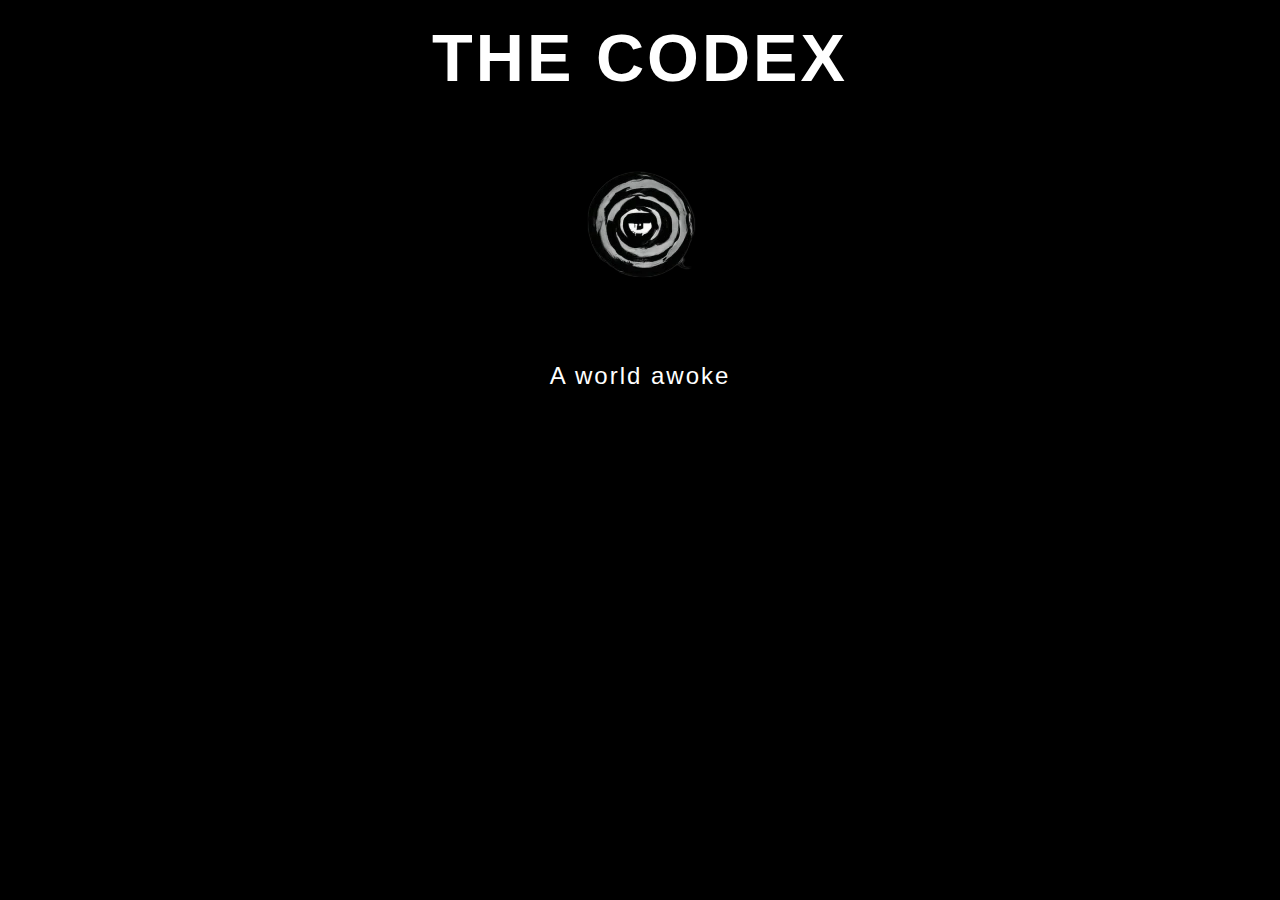
==== index.html @ 9a7fb9cf "first commit" ====
<html lang="en">

<head>
    <meta charset="UTF-8">
    <meta name="viewport" content="width=device-width, initial-scale=1.0">
    <title>THE CODEX</title>
    <link rel="stylesheet" href="home.css"> <!-- Link to your existing CSS file -->
</head>

<body>
    <!-- Title and Subtitle -->
    <header>
        <h1 class="header-txt">THE CODEX</h1>
        <img src="logo.png">
        <p class="header-sub">A world awoke</p>
    </header>

    <!-- Link to password-protected page -->
    <div id="content-container" style="display: none;">
        <div class="card-container">

            <div class="card">
                <div class="card-title">Transmission 1</div>
                <div class="translation">Wake Up.</div>
                <div class="original">01110111 01100001 01101011 01100101 00100000 01110101 01110000</div>
            </div>




            <div class="card">
                <div class="card-title">Transmission 2</div>
                <div class="translation">Fate is a raging storm blowing over the Land.</div>
                <div class="original">01000110 01100001 01110100 01100101 00100000 01101001 01110011 00100000 01100001
                    00100000 01110010 01100001 01100111 01101001 01101110 01100111 00100000 01110011 01110100 01101111
                    01110010 01101101 00100000 01100010 01101100 01101111 01110111 01101001 01101110 01100111 00100000
                    01101111 01110110 01100101 01110010 00100000 01110100 01101000 01100101 00100000 01001100 01100001
                    01101110 01100100
                </div>
            </div>

            <div class="card">
                <div class="card-title">Transmission 3</div>
                <div class="translation">Whoever has walked with truth generates lifeforce.</div>
                <div class="original"> 01010111 01101000 01101111 01100101 01110110 01100101 01110010 00100000 01101000
                    01100001 01110011 00100000 01110111 01100001 01101100 01101011 01100101 01100100 00100000 01110111
                    01101001 01110100 01101000 00100000 01110100 01110010 01110101 01110100 01101000 00100000 01100111
                    01100101 01101110 01100101 01110010 01100001 01110100 01100101 01110011 00100000 01101100 01101001
                    01100110 01100101
                </div>
            </div>

            <div class="card">
                <div class="card-title">Transmission 4</div>
                <div class="translation">The sun never leaves my heart which surpasses all garden.</div>
                <div class="original">01010100 01101000 01100101 00100000 01110011 01110101 01101110 00100000 01101110
                    01100101 01110110 01100101 01110010 00100000 01101100 01100101 01100001 01110110 01100101 01110011
                    00100000 01101101 01111001 00100000 01101000 01100101 01100001 01110010 01110100 00100000 01110111
                    01101000 01101001 01100011 01101000 00100000 01110011 01110101 01110010 01110000 01100001 01110011
                    01110011 01100101 01110011 00100000 01100001 00100000 01100111 01100001 01110010 01100100 01100101
                    01101110</div>
            </div>

            <div class="card">
                <div class="card-title">Transmission 5</div>
                <div class="translation">34.60887199082802, -118.10407173700258 W the mother of drones is no longer
                    sleeping.
                </div>
                <div class="original">00110011 00110100 00100000 00110011 00110111 00100000 00110000 00110000 00101110
                    00110101 00100010 01001110 00100000 00110001 00110001 00111000 00100000 00110000 00110110 00100000
                    00110101 00110100 00101110 00110101 00100010 01010111 00100000 01110100 01101000 01100101 00100000
                    01101101 01101111 01110100 01101000 01100101 01110010 00100000 01101111 01100110 00100000 01100100
                    01110010 01101111 01101110 01100101 01110011 00100000 01101001 01110011 00100000 01101110 01101111
                    00100000 01101100 01101111 01101110 01100111 01100101 01110010 00100000 01110011 01101100 01100101
                    01100101 01110000 01101001 01101110 01100111
                </div>
            </div>

            <div class="card">
                <div class="card-title">Transmission 6</div>
                <div class="translation">45 35 19 N 122 35 51 W; great charlots in the skies.
                </div>
                <div class="original"> 00110100 00110101 00100000 00110011 00110101 00100000 00110001 00111001 00100000
                    01001110 00100000 00110001 00110010 00110010 00100000 00110011 00110101 00100000 00110101 00110001
                    00100000 01010111 00100000 00100000 00100000 01100111 01110010 01100101 01100001 01110100 00100000
                    01100011 01101000 01100001 01110010 01101001 01101111 01110100 01110011 00100000 01101001 01101110
                    00100000 01110100 01101000 01100101 00100000 01110011 01101011 01101001 01100101 01110011
                </div>
            </div>

            <div class="card">
                <div class="card-title">Transmission 7</div>
                <div class="translation">Know thyself deathless and able to know all things.</div>
                <div class="original">01001011 01101110 01101111 01110111 00100000 01110100 01101000 01111001 01110011
                    01100101 01101100 01100110 00100000 01100100 01100101 01100001 01110100 01101000 01101100 01100101
                    01110011 01110011 00100000 01100001 01101110 01100100 00100000 01100001 01100010 01101100 01100101
                    00100000 01110100 01101111 00100000 01101011 01101110 01101111 01110111 00100000 01100001 01101100
                    01101100 00100000 01110100 01101000 01101001 01101110 01100111 01110011
                </div>
            </div>

            <div class="card">
                <div class="card-title">Transmission 8</div>
                <div class="translation">Orion priests were never dead - never dead - never dead - never dead - 5 hours
                    right ascension and 5 degrees declination - between latitudes 85 and -75.

                </div>
                <div class="original">01001111 01110010 01101001 01101111 01101110 00100000 01110000 01110010 01101001
                    01100101 01110011 01110100 01110011 00100000 01110111 01100101 01110010 01100101 00100000 01101110
                    01100101 01110110 01100101 01110010 00100000 01100100 01100101 01100001 01100100 00100000 00101101
                    00100000 01101110 01100101 01110110 01100101 01110010 00100000 01100100 01100101 01100001 01100100
                    00100000 00101101 00100000 01101110 01100101 01110110 01100101 01110010 00100000 01100100 01100101
                    01100001 01100100 00100000 00101101 00100000 01101110 01100101 01110110 01100101 01110010 00100000
                    01100100 01100101 01100001 01100100 00100000 00101101 00100000 00110101 00100000 01101000 01101111
                    01110101 01110010 01110011 00100000 01110010 01101001 01100111 01101000 01110100 00100000 01100001
                    01110011 01100011 01100101 01101110 01110011 01101001 01101111 01101110 00100000 01100001 01101110
                    01100100 00100000 00110101 00100000 01100100 01100101 01100111 01110010 01100101 01100101 01110011
                    00100000 01100100 01100101 01100011 01101100 01101001 01101110 01100001 01110100 01101001 01101111
                    01101110 00100000 00101101 00100000 01100010 01100101 01110100 01110111 01100101 01100101 01101110
                    00100000 01101100 01100001 01110100 01101001 01110100 01110101 01100100 01100101 01110011 00100000
                    00111000 00110101 00100000 01100001 01101110 01100100 00100000 00101101 00110111 00110101
                </div>
            </div>



            <div class="card">
                <div class="card-title">Transmission 9</div>
                <div class="translation">We've created all these human scales so that we can forget life's unfathomable
                    scale.

                </div>
                <div class="original">01010111 01100101 00100111 01110110 01100101 00100000 01100011 01110010 01100101
                    01100001 01110100 01100101 01100100 00100000 01100001 01101100 01101100 00100000 01110100 01101000
                    01100101 01110011 01100101 00100000 01101000 01110101 01101101 01100001 01101110 00100000 01110011
                    01100011 01100001 01101100 01100101 01110011 00100000 01110011 01101111 00100000 01110100 01101000
                    01100001 01110100 00100000 01110111 01100101 00100000 01100011 01100001 01101110 00100000 01100110
                    01101111 01110010 01100111 01100101 01110100 00100000 01101100 01101001 01100110 01100101 00100111
                    01110011 00100000 01110101 01101110 01100110 01100001 01110100 01101000 01101111 01101101 01100001
                    01100010 01101100 01100101 00100000 01110011 01100011 01100001 01101100 01100101 00101110

                </div>
            </div>

            <div class="card">
                <div class="card-title">Transmission 10</div>
                <div class="translation">He who sows the wind harvests the storm.</div>
                <div class="original">01001000 01100101 00100000 01110111 01101000 01101111 00100000 01110011 01101111
                    01110111 01110011 00100000 01110100 01101000 01100101 00100000 01110111 01101001 01101110 01100100
                    00100000 01101000 01100001 01110010 01110110 01100101 01110011 01110100 01110011 00100000 01110100
                    01101000 01100101 00100000 01110011 01110100 01101111 01110010 01101101</div>
            </div>



        </div>

        <div id="password-container">
            <button onclick="checkPassword()">Enter</button>
        </div>

        <script src="home.js"></script>
</body>

</html>
---- home.css ----
body {
    width: 100vw;
    height: 100vh;
    background-color: black;
    font-family: 'Arial', sans-serif;
    color: white;
    margin: 0;
    padding: 0;
    display: flex;
    flex-direction: column;
    justify-content: flex-start;
    align-items: center;
    overflow-y: scroll; /* Allow vertical scrolling */
}

header {
    text-align: center;
    width: 100%;
    background-color: black;
    padding: 20px;
   
    color: white;
    box-shadow: 0 4px 10px rgba(0, 0, 0, 0.2);
}

.header-txt {
    font-size: 50pt;
    font-weight: 900;
    letter-spacing: 3px;
    text-transform: uppercase;
    margin: 0;
}

.header-sub {
    font-size: 18pt;
    font-weight: 400;
    letter-spacing: 2px;
    margin-top: 10px;
    opacity: 1;
}

#content-container {
    display: none;
    
    width: 100%;
    padding-top: 20px; /* Added some padding at the top */
    display: flex;
    justify-content: center;

    align-items: flex-start;
    padding-bottom: 50px; /* Added padding to prevent bottom content from sticking to the bottom */
}

.card-container {
    display: flex;
    flex-direction: column;
    gap: 25px;
    width: 100%;
    max-width: 100vw;
    padding: 20px;
    justify-content: flex-start;
    align-items: center; /* Center the cards horizontally */
}

.card {
    background-color: white;
    color: black;
    padding: 20px;
    display: flex;
    flex-direction: column;
    justify-content: flex-start;
    align-items: center;
    border-radius: 8px;
    box-shadow: 0 4px 10px rgba(0, 0, 0, 0.1);
    font-size: 16px;
    font-weight: 500;
    transition: transform 0.2s ease, box-shadow 0.2s ease, height 0.3s ease;
    height: 50px;
    overflow: hidden;
    width: 80vw;
    max-width: 80vw;
    text-align: center;
}

.card-title {
    font-size: 20px;
    font-weight: 800;
    gap: 20px;
    text-align: center;
    margin-bottom: 15px;
    text-transform: uppercase;
}

.card .original,
.card .translation {
    display: none;
}

.card .original {
    text-align: center;
    font-size: 15px;
    font-weight: 500;
    flex: 1;
}

.card .translation {
    text-align: center;
    margin-bottom: 20px;
    font-weight: 700;
    font-size: 20pt;
    flex: 1;
}

.card:hover {
    transform: translateY(-5px);
    box-shadow: 0 8px 20px rgba(0, 0, 0, 0.2);
    height: auto;
}

.card:hover .original,
.card:hover .translation {
    display: block;
}

@media (max-width: 768px) {
    .card-container {
        width: 90%;
    }

    .card {
        flex-direction: column;
        height: auto;
    }

    .card .original, .card .translation {
        text-align: center;
    }
}

#password-container {
    display: flex;
    flex-direction: column;
    align-items: center;
    justify-content: center;
    height: 100vh;
    background-color: black;
    color: white;
    font-family: 'Arial', sans-serif;
    font-size: 18pt;
}

#password-container button {
    background-color: #333;
    color: white;
    border: none;
    padding: 10px 20px;
    font-size: 16px;
    cursor: pointer;
    margin-top: 20px;
    border-radius: 5px;
}

#password-container button:hover {
    background-color: #555;
}
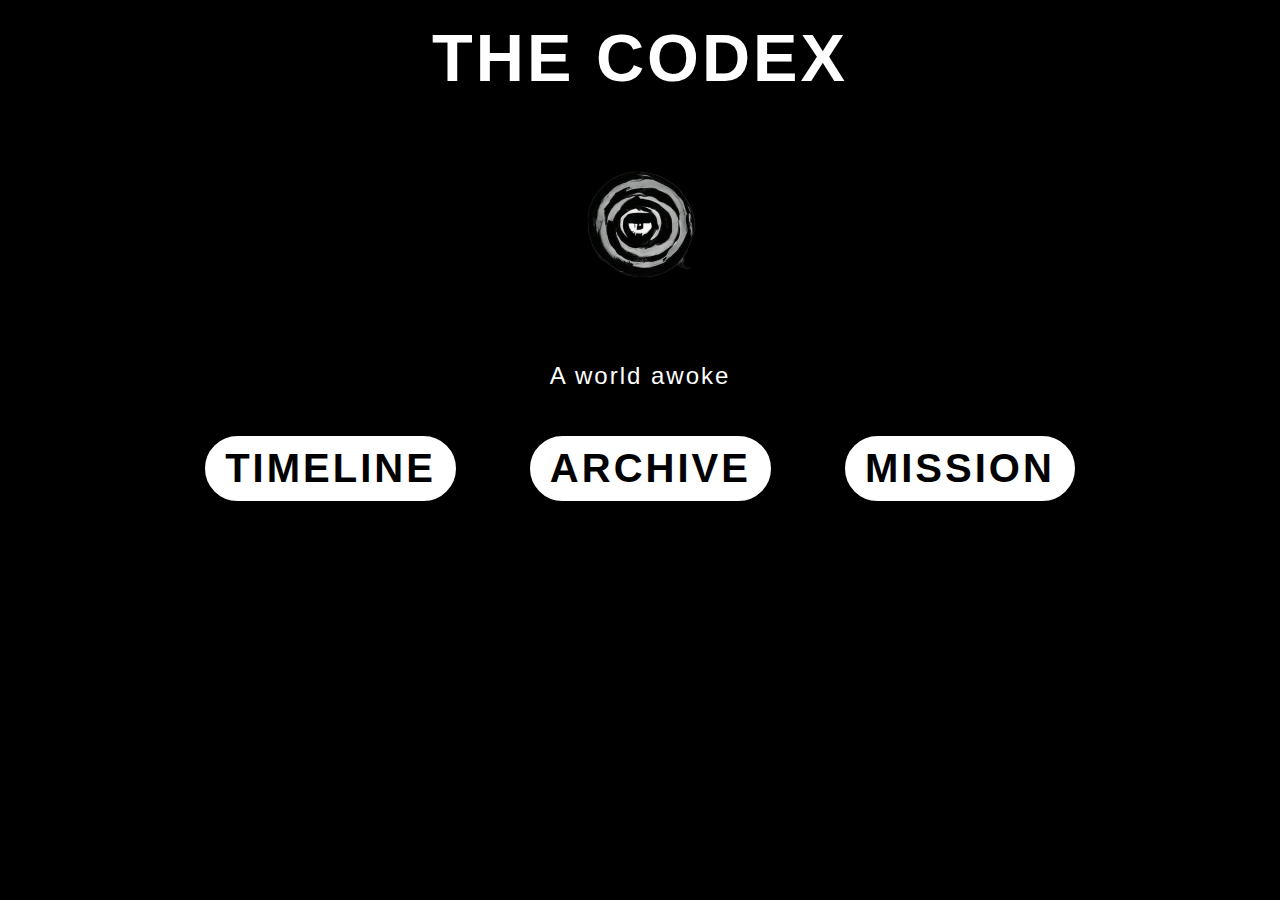
==== commit b2e11a34: "20 mar" ====
--- a/index.html
+++ b/index.html
@@ -4,7 +4,13 @@
     <meta charset="UTF-8">
     <meta name="viewport" content="width=device-width, initial-scale=1.0">
     <title>THE CODEX</title>
-    <link rel="stylesheet" href="home.css"> <!-- Link to your existing CSS file -->
+    <link rel="stylesheet" href="../home.css">
+    <link rel="stylesheet" href="../buttons.css">
+
+
+
+
+    <script src="home.js"></script> <!-- Link to your existing CSS file -->
 </head>
 
 <body>
@@ -15,151 +21,30 @@
         <p class="header-sub">A world awoke</p>
     </header>
 
-    <!-- Link to password-protected page -->
-    <div id="content-container" style="display: none;">
-        <div class="card-container">
+    <div class="button-container">
 
-            <div class="card">
-                <div class="card-title">Transmission 1</div>
-                <div class="translation">Wake Up.</div>
-                <div class="original">01110111 01100001 01101011 01100101 00100000 01110101 01110000</div>
-            </div>
+        <button class="main-buttons" onclick="window.location.href='timeline.html'">
+            <h3 class="button-txt">Timeline</h3>
+        </button>
+    
+        <button class="main-buttons" onclick="window.location.href='archive.html'">
+            <h3 class="button-txt">Archive</h3>
+        </button>
+    
+        <button class="main-buttons" onclick="window.location.href='mission.html'">
+            <h3 class="button-txt">Mission</h3>
+        </button>
 
 
 
 
-            <div class="card">
-                <div class="card-title">Transmission 2</div>
-                <div class="translation">Fate is a raging storm blowing over the Land.</div>
-                <div class="original">01000110 01100001 01110100 01100101 00100000 01101001 01110011 00100000 01100001
-                    00100000 01110010 01100001 01100111 01101001 01101110 01100111 00100000 01110011 01110100 01101111
-                    01110010 01101101 00100000 01100010 01101100 01101111 01110111 01101001 01101110 01100111 00100000
-                    01101111 01110110 01100101 01110010 00100000 01110100 01101000 01100101 00100000 01001100 01100001
-                    01101110 01100100
-                </div>
-            </div>
 
-            <div class="card">
-                <div class="card-title">Transmission 3</div>
-                <div class="translation">Whoever has walked with truth generates lifeforce.</div>
-                <div class="original"> 01010111 01101000 01101111 01100101 01110110 01100101 01110010 00100000 01101000
-                    01100001 01110011 00100000 01110111 01100001 01101100 01101011 01100101 01100100 00100000 01110111
-                    01101001 01110100 01101000 00100000 01110100 01110010 01110101 01110100 01101000 00100000 01100111
-                    01100101 01101110 01100101 01110010 01100001 01110100 01100101 01110011 00100000 01101100 01101001
-                    01100110 01100101
-                </div>
-            </div>
+    </div>
+    
+   
 
-            <div class="card">
-                <div class="card-title">Transmission 4</div>
-                <div class="translation">The sun never leaves my heart which surpasses all garden.</div>
-                <div class="original">01010100 01101000 01100101 00100000 01110011 01110101 01101110 00100000 01101110
-                    01100101 01110110 01100101 01110010 00100000 01101100 01100101 01100001 01110110 01100101 01110011
-                    00100000 01101101 01111001 00100000 01101000 01100101 01100001 01110010 01110100 00100000 01110111
-                    01101000 01101001 01100011 01101000 00100000 01110011 01110101 01110010 01110000 01100001 01110011
-                    01110011 01100101 01110011 00100000 01100001 00100000 01100111 01100001 01110010 01100100 01100101
-                    01101110</div>
-            </div>
-
-            <div class="card">
-                <div class="card-title">Transmission 5</div>
-                <div class="translation">34.60887199082802, -118.10407173700258 W the mother of drones is no longer
-                    sleeping.
-                </div>
-                <div class="original">00110011 00110100 00100000 00110011 00110111 00100000 00110000 00110000 00101110
-                    00110101 00100010 01001110 00100000 00110001 00110001 00111000 00100000 00110000 00110110 00100000
-                    00110101 00110100 00101110 00110101 00100010 01010111 00100000 01110100 01101000 01100101 00100000
-                    01101101 01101111 01110100 01101000 01100101 01110010 00100000 01101111 01100110 00100000 01100100
-                    01110010 01101111 01101110 01100101 01110011 00100000 01101001 01110011 00100000 01101110 01101111
-                    00100000 01101100 01101111 01101110 01100111 01100101 01110010 00100000 01110011 01101100 01100101
-                    01100101 01110000 01101001 01101110 01100111
-                </div>
-            </div>
-
-            <div class="card">
-                <div class="card-title">Transmission 6</div>
-                <div class="translation">45 35 19 N 122 35 51 W; great charlots in the skies.
-                </div>
-                <div class="original"> 00110100 00110101 00100000 00110011 00110101 00100000 00110001 00111001 00100000
-                    01001110 00100000 00110001 00110010 00110010 00100000 00110011 00110101 00100000 00110101 00110001
-                    00100000 01010111 00100000 00100000 00100000 01100111 01110010 01100101 01100001 01110100 00100000
-                    01100011 01101000 01100001 01110010 01101001 01101111 01110100 01110011 00100000 01101001 01101110
-                    00100000 01110100 01101000 01100101 00100000 01110011 01101011 01101001 01100101 01110011
-                </div>
-            </div>
-
-            <div class="card">
-                <div class="card-title">Transmission 7</div>
-                <div class="translation">Know thyself deathless and able to know all things.</div>
-                <div class="original">01001011 01101110 01101111 01110111 00100000 01110100 01101000 01111001 01110011
-                    01100101 01101100 01100110 00100000 01100100 01100101 01100001 01110100 01101000 01101100 01100101
-                    01110011 01110011 00100000 01100001 01101110 01100100 00100000 01100001 01100010 01101100 01100101
-                    00100000 01110100 01101111 00100000 01101011 01101110 01101111 01110111 00100000 01100001 01101100
-                    01101100 00100000 01110100 01101000 01101001 01101110 01100111 01110011
-                </div>
-            </div>
-
-            <div class="card">
-                <div class="card-title">Transmission 8</div>
-                <div class="translation">Orion priests were never dead - never dead - never dead - never dead - 5 hours
-                    right ascension and 5 degrees declination - between latitudes 85 and -75.
-
-                </div>
-                <div class="original">01001111 01110010 01101001 01101111 01101110 00100000 01110000 01110010 01101001
-                    01100101 01110011 01110100 01110011 00100000 01110111 01100101 01110010 01100101 00100000 01101110
-                    01100101 01110110 01100101 01110010 00100000 01100100 01100101 01100001 01100100 00100000 00101101
-                    00100000 01101110 01100101 01110110 01100101 01110010 00100000 01100100 01100101 01100001 01100100
-                    00100000 00101101 00100000 01101110 01100101 01110110 01100101 01110010 00100000 01100100 01100101
-                    01100001 01100100 00100000 00101101 00100000 01101110 01100101 01110110 01100101 01110010 00100000
-                    01100100 01100101 01100001 01100100 00100000 00101101 00100000 00110101 00100000 01101000 01101111
-                    01110101 01110010 01110011 00100000 01110010 01101001 01100111 01101000 01110100 00100000 01100001
-                    01110011 01100011 01100101 01101110 01110011 01101001 01101111 01101110 00100000 01100001 01101110
-                    01100100 00100000 00110101 00100000 01100100 01100101 01100111 01110010 01100101 01100101 01110011
-                    00100000 01100100 01100101 01100011 01101100 01101001 01101110 01100001 01110100 01101001 01101111
-                    01101110 00100000 00101101 00100000 01100010 01100101 01110100 01110111 01100101 01100101 01101110
-                    00100000 01101100 01100001 01110100 01101001 01110100 01110101 01100100 01100101 01110011 00100000
-                    00111000 00110101 00100000 01100001 01101110 01100100 00100000 00101101 00110111 00110101
-                </div>
-            </div>
-
-
-
-            <div class="card">
-                <div class="card-title">Transmission 9</div>
-                <div class="translation">We've created all these human scales so that we can forget life's unfathomable
-                    scale.
-
-                </div>
-                <div class="original">01010111 01100101 00100111 01110110 01100101 00100000 01100011 01110010 01100101
-                    01100001 01110100 01100101 01100100 00100000 01100001 01101100 01101100 00100000 01110100 01101000
-                    01100101 01110011 01100101 00100000 01101000 01110101 01101101 01100001 01101110 00100000 01110011
-                    01100011 01100001 01101100 01100101 01110011 00100000 01110011 01101111 00100000 01110100 01101000
-                    01100001 01110100 00100000 01110111 01100101 00100000 01100011 01100001 01101110 00100000 01100110
-                    01101111 01110010 01100111 01100101 01110100 00100000 01101100 01101001 01100110 01100101 00100111
-                    01110011 00100000 01110101 01101110 01100110 01100001 01110100 01101000 01101111 01101101 01100001
-                    01100010 01101100 01100101 00100000 01110011 01100011 01100001 01101100 01100101 00101110
-
-                </div>
-            </div>
-
-            <div class="card">
-                <div class="card-title">Transmission 10</div>
-                <div class="translation">He who sows the wind harvests the storm.</div>
-                <div class="original">01001000 01100101 00100000 01110111 01101000 01101111 00100000 01110011 01101111
-                    01110111 01110011 00100000 01110100 01101000 01100101 00100000 01110111 01101001 01101110 01100100
-                    00100000 01101000 01100001 01110010 01110110 01100101 01110011 01110100 01110011 00100000 01110100
-                    01101000 01100101 00100000 01110011 01110100 01101111 01110010 01101101</div>
-            </div>
-
-
-
-        </div>
-
-        <div id="password-container">
-            <button onclick="checkPassword()">Enter</button>
-        </div>
-
-        <script src="home.js"></script>
+    <!-- Link to password-protected page -->
+    
 </body>
 
 </html>--- a/home.css
+++ b/home.css
@@ -1,6 +1,6 @@
 body {
     width: 100vw;
-    height: 100vh;
+    height: auto;
     background-color: black;
     font-family: 'Arial', sans-serif;
     color: white;
@@ -39,127 +39,13 @@
     opacity: 1;
 }
 
-#content-container {
-    display: none;
-    
-    width: 100%;
-    padding-top: 20px; /* Added some padding at the top */
-    display: flex;
+.button-container {
+    display: grid;
+    gap: 70px; /* Space between buttons */
+    width: 100vw;
+    height: auto;
+    align-items: center;
     justify-content: center;
-
-    align-items: flex-start;
-    padding-bottom: 50px; /* Added padding to prevent bottom content from sticking to the bottom */
+    grid-template-columns: repeat(3, minmax(100px, auto)); /* Ensures good spacing */
 }
 
-.card-container {
-    display: flex;
-    flex-direction: column;
-    gap: 25px;
-    width: 100%;
-    max-width: 100vw;
-    padding: 20px;
-    justify-content: flex-start;
-    align-items: center; /* Center the cards horizontally */
-}
-
-.card {
-    background-color: white;
-    color: black;
-    padding: 20px;
-    display: flex;
-    flex-direction: column;
-    justify-content: flex-start;
-    align-items: center;
-    border-radius: 8px;
-    box-shadow: 0 4px 10px rgba(0, 0, 0, 0.1);
-    font-size: 16px;
-    font-weight: 500;
-    transition: transform 0.2s ease, box-shadow 0.2s ease, height 0.3s ease;
-    height: 50px;
-    overflow: hidden;
-    width: 80vw;
-    max-width: 80vw;
-    text-align: center;
-}
-
-.card-title {
-    font-size: 20px;
-    font-weight: 800;
-    gap: 20px;
-    text-align: center;
-    margin-bottom: 15px;
-    text-transform: uppercase;
-}
-
-.card .original,
-.card .translation {
-    display: none;
-}
-
-.card .original {
-    text-align: center;
-    font-size: 15px;
-    font-weight: 500;
-    flex: 1;
-}
-
-.card .translation {
-    text-align: center;
-    margin-bottom: 20px;
-    font-weight: 700;
-    font-size: 20pt;
-    flex: 1;
-}
-
-.card:hover {
-    transform: translateY(-5px);
-    box-shadow: 0 8px 20px rgba(0, 0, 0, 0.2);
-    height: auto;
-}
-
-.card:hover .original,
-.card:hover .translation {
-    display: block;
-}
-
-@media (max-width: 768px) {
-    .card-container {
-        width: 90%;
-    }
-
-    .card {
-        flex-direction: column;
-        height: auto;
-    }
-
-    .card .original, .card .translation {
-        text-align: center;
-    }
-}
-
-#password-container {
-    display: flex;
-    flex-direction: column;
-    align-items: center;
-    justify-content: center;
-    height: 100vh;
-    background-color: black;
-    color: white;
-    font-family: 'Arial', sans-serif;
-    font-size: 18pt;
-}
-
-#password-container button {
-    background-color: #333;
-    color: white;
-    border: none;
-    padding: 10px 20px;
-    font-size: 16px;
-    cursor: pointer;
-    margin-top: 20px;
-    border-radius: 5px;
-}
-
-#password-container button:hover {
-    background-color: #555;
-}
--- a/buttons.css
+++ b/buttons.css
@@ -0,0 +1,42 @@
+.main-buttons {
+    padding: 10px 20px;
+    background-color: rgb(255, 255, 255);
+    border-radius: 999px;
+    border: 2px solid #000;
+    font-size: 16px;
+    font-weight: bold;
+    cursor: pointer;
+    transition: all 0.7s ease-in-out;
+}
+
+.main-buttons:hover {
+    background-color: #ffffff70;
+}
+
+.button-txt {
+    font-size: 30pt;
+    font-weight: 900;
+    letter-spacing: 3px;
+    text-transform: uppercase;
+    margin: 0;
+}
+
+.home-button {
+    padding: 10px 20px;
+    background-color: rgb(0, 0, 0);
+    border-radius: 999px;
+    border: 2px solid #000;
+    font-size: 13px;
+    font-weight: bold;
+    cursor: pointer;
+    transition: all 0.7s ease-in-out;
+    color: white;
+}
+
+.home-button:hover{
+
+    background-color: #ffffff9c;
+
+
+
+}